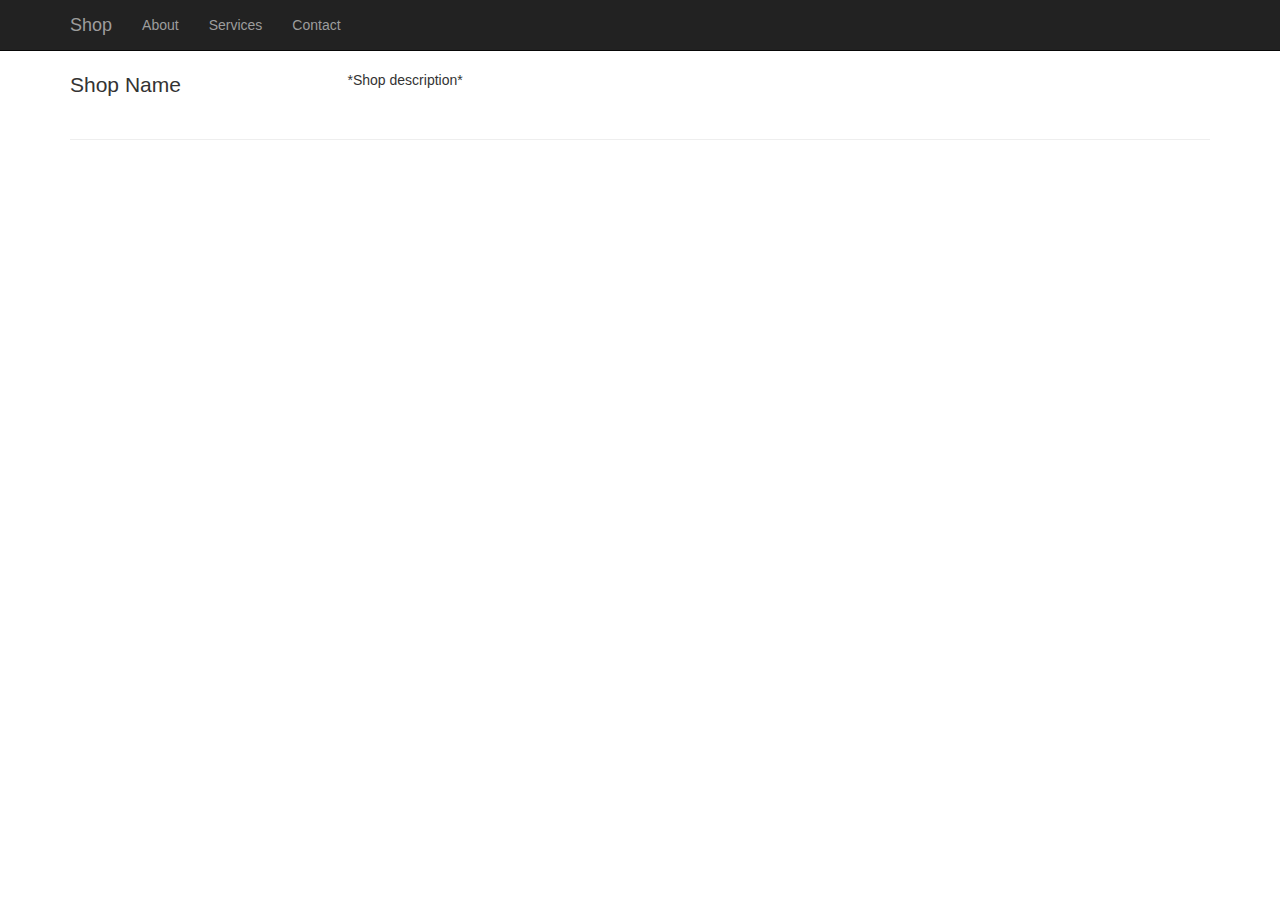
==== html/about.html @ 2a27dec6 "Add files via upload" ====
<!DOCTYPE html>
<html>

<head>
    <meta charset="utf-8">

    <title>Shop</title>
    <link href="../css/bootstrap.min.css" rel="stylesheet">
	<link href="../css/style.css" rel="stylesheet">

</head>

<body>
    <nav class="navbar navbar-inverse navbar-fixed-top" role="navigation">
        <div class="container">
            <div class="navbar-header">
                <a class="navbar-brand" href="../index.html">Shop</a>
            </div>
            <div class="collapse navbar-collapse" id="bs-example-navbar-collapse-1">
                <ul class="nav navbar-nav">
					<li>
                        <a href="#">About</a>
                    </li>
                    <li>
                        <a href="services.html">Services</a>
                    </li>
                    <li>
                        <a href="contacts.html">Contact</a>
                    </li>
                </ul>
            </div>
        </div>
    </nav>

    <div class="container">
		        <div class="row">

            <div class="col-md-3">
                <p class="lead">Shop Name</p>
            </div>

            <div class="col-md-9">        

                <div class="row">

                    <p>*Shop description*</p>

                </div>

            </div>

        </div>
	</div>

    <div class="container">

        <hr>

        <!-- Footer -->
        <footer>
            <div class="row">
                <div class="col-lg-12">
                    <p></p>
                </div>
            </div>
        </footer>

    </div>
    <!-- /.container -->

</body>

</html>
---- css/style.css ----
body {
    padding-top: 70px; /* Required padding for .navbar-fixed-top. Remove if using .navbar-static-top. Change if height of navigation changes. */
}

.count-input {
	width:10%;
	display: inline;
}



.add-to-basket-block {
	margin-top: 7px;
}


.modal-image {
	width: 100%;
}

.slide-image {
    width: 100%;
}

.carousel-holder {
    margin-bottom: 30px;
}

.carousel-control,
.item {
    border-radius: 4px;
}

.caption {
    height: 130px;
    overflow: hidden;
}

.caption h4 {
    white-space: nowrap;
}

.thumbnail img {
    width: 100%;
}

.ratings {
    padding-right: 10px;
    padding-left: 10px;
    color: #d17581;
}

.thumbnail {
    padding: 0;
}

.thumbnail .caption-full {
    padding: 9px;
    color: #333;
}
.amount{
    display: inline;
}
.product{
    display: inline;
}
.remove-from-cart{
    display: inline;
}
footer {
    margin: 50px 0;
}
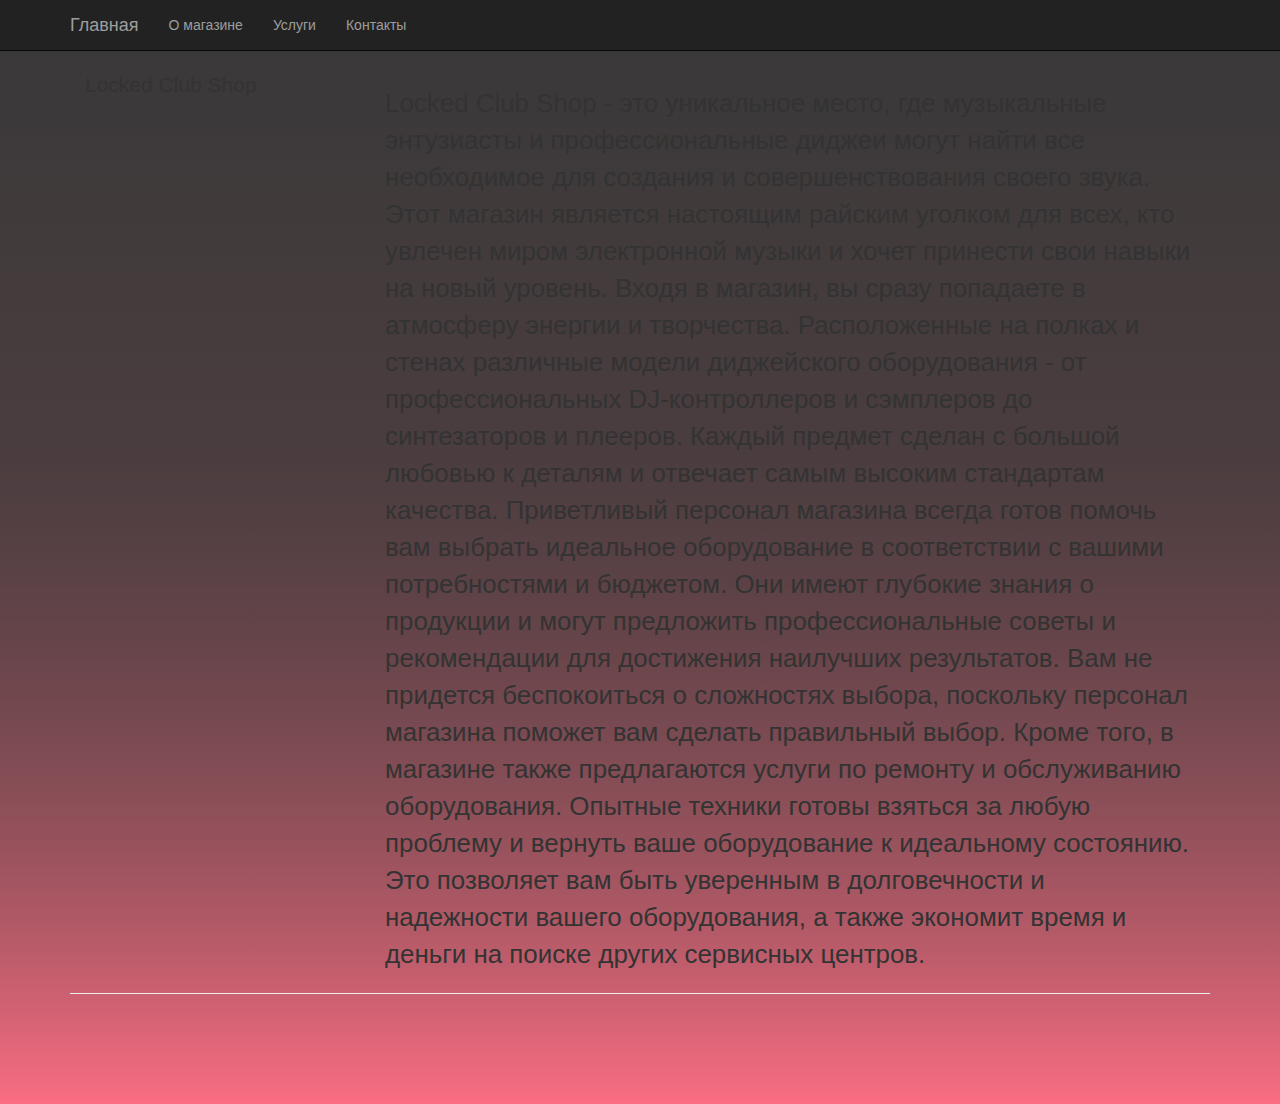
==== commit c57d6d7f: "V1: изуальное оформление сайта" ====
--- a/html/about.html
+++ b/html/about.html
@@ -4,7 +4,7 @@
 <head>
     <meta charset="utf-8">
 
-    <title>Shop</title>
+    <title>Locked Club Shop</title>
     <link href="../css/bootstrap.min.css" rel="stylesheet">
 	<link href="../css/style.css" rel="stylesheet">
 
@@ -14,18 +14,18 @@
     <nav class="navbar navbar-inverse navbar-fixed-top" role="navigation">
         <div class="container">
             <div class="navbar-header">
-                <a class="navbar-brand" href="../index.html">Shop</a>
+                <a class="navbar-brand" href="../index.html">Главная</a>
             </div>
             <div class="collapse navbar-collapse" id="bs-example-navbar-collapse-1">
                 <ul class="nav navbar-nav">
 					<li>
-                        <a href="#">About</a>
+                        <a href="#">О магазине</a>
                     </li>
                     <li>
-                        <a href="services.html">Services</a>
+                        <a href="services.html">Услуги</a>
                     </li>
                     <li>
-                        <a href="contacts.html">Contact</a>
+                        <a href="contacts.html">Контакты</a>
                     </li>
                 </ul>
             </div>
@@ -33,17 +33,20 @@
     </nav>
 
     <div class="container">
-		        <div class="row">
-
             <div class="col-md-3">
-                <p class="lead">Shop Name</p>
+                <p class="lead">Locked Club Shop</p>
             </div>
+        
+            
 
             <div class="col-md-9">        
 
-                <div class="row">
+                <div class="row2">
 
-                    <p>*Shop description*</p>
+                    <p>Locked Club Shop - это уникальное место, где музыкальные энтузиасты и профессиональные диджеи могут найти все необходимое для создания и совершенствования своего звука. Этот магазин является настоящим райским уголком для всех, кто увлечен миром электронной музыки и хочет принести свои навыки на новый уровень.
+                        Входя в магазин, вы сразу попадаете в атмосферу энергии и творчества. Расположенные на полках и стенах различные модели диджейского оборудования - от профессиональных DJ-контроллеров и сэмплеров до синтезаторов и плееров. Каждый предмет сделан с большой любовью к деталям и отвечает самым высоким стандартам качества.
+                        Приветливый персонал магазина всегда готов помочь вам выбрать идеальное оборудование в соответствии с вашими потребностями и бюджетом. Они имеют глубокие знания о продукции и могут предложить профессиональные советы и рекомендации для достижения наилучших результатов. Вам не придется беспокоиться о сложностях выбора, поскольку персонал магазина поможет вам сделать правильный выбор.
+                        Кроме того, в магазине также предлагаются услуги по ремонту и обслуживанию оборудования. Опытные техники готовы взяться за любую проблему и вернуть ваше оборудование к идеальному состоянию. Это позволяет вам быть уверенным в долговечности и надежности вашего оборудования, а также экономит время и деньги на поиске других сервисных центров. </p>
 
                 </div>
 
--- a/css/style.css
+++ b/css/style.css
@@ -1,5 +1,8 @@
 body {
     padding-top: 70px; /* Required padding for .navbar-fixed-top. Remove if using .navbar-static-top. Change if height of navigation changes. */
+    background: linear-gradient( rgb(56, 56, 56), 77%, rgb(250, 109, 130));
+    background-repeat: no-repeat;
+    height: auto;
 }
 
 .count-input {
@@ -26,6 +29,10 @@
     margin-bottom: 30px;
 }
 
+.modal-dialog img {
+    float: left;
+    margin: 0 16px 0 0;
+}
 .carousel-control,
 .item {
     border-radius: 4px;
@@ -37,9 +44,13 @@
 }
 
 .caption h4 {
-    white-space: nowrap;
+    white-space: normal;
 }
 
+.row3 img {
+    text-align: center;
+    margin: 15px 15px 1px 15px;
+}
 .thumbnail img {
     width: 100%;
 }
@@ -47,7 +58,7 @@
 .ratings {
     padding-right: 10px;
     padding-left: 10px;
-    color: #d17581;
+    color: #fa4481f5;
 }
 
 .thumbnail {
@@ -56,7 +67,7 @@
 
 .thumbnail .caption-full {
     padding: 9px;
-    color: #333;
+    color: #ec1111;
 }
 .amount{
     display: inline;
@@ -69,4 +80,16 @@
 }
 footer {
     margin: 50px 0;
+}
+.row2 {
+    font-size: 185%;
+}
+.row2 p {
+margin-top: 15px;
+margin-left: 15px;
+margin-bottom: 0px;
+}
+
+.row4 {
+    font-size: 80%;
 }